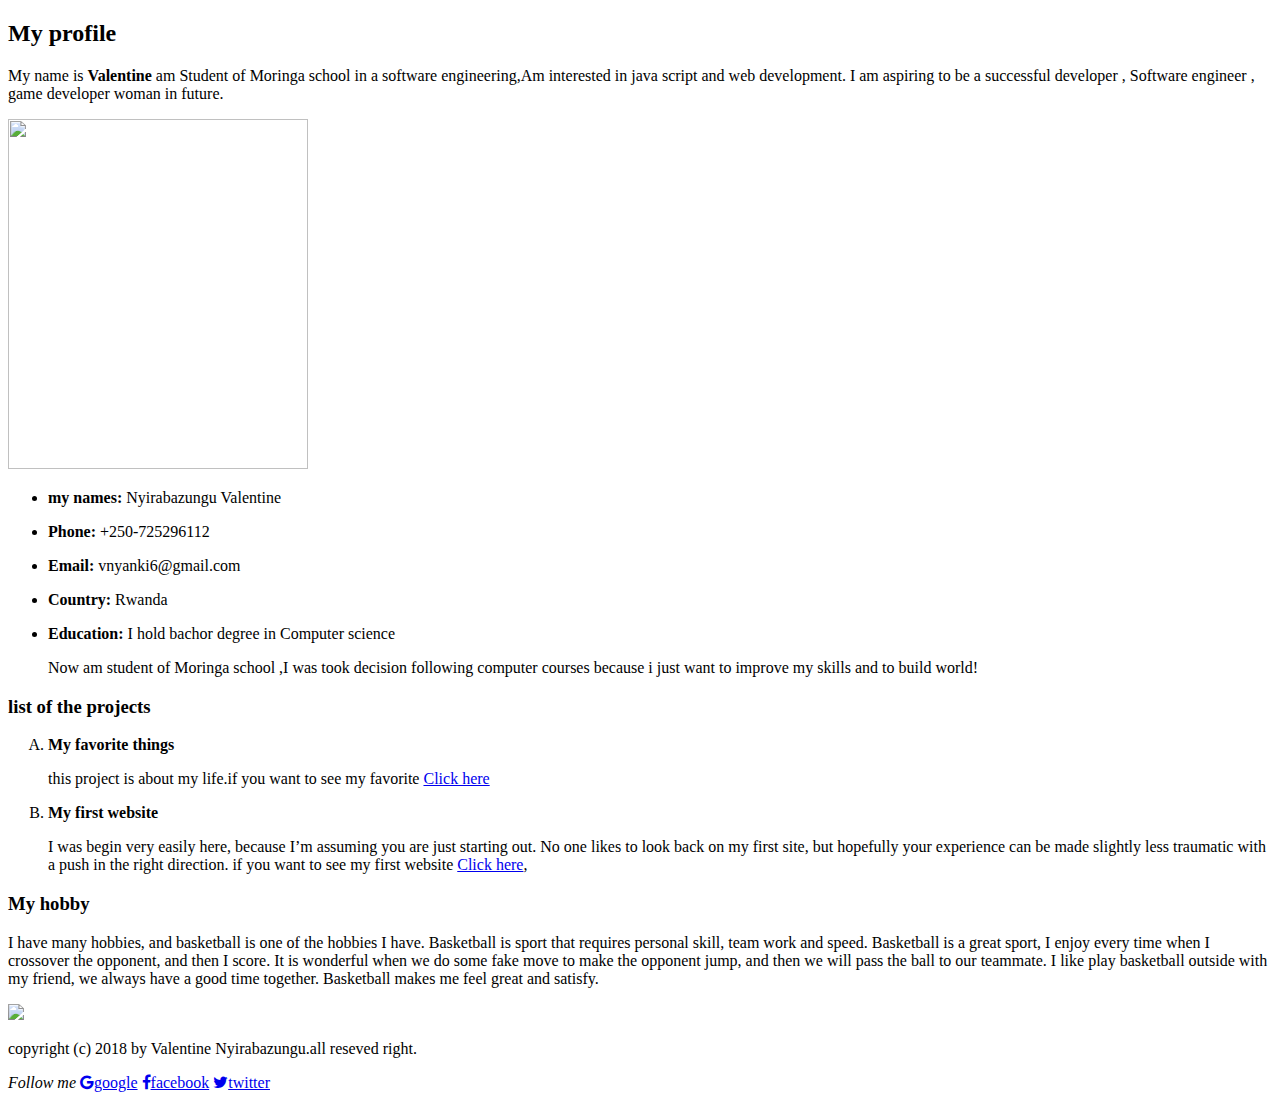
==== index.html @ 06efc097 "change file" ====
<!DOCTYPE html>
<html>
<head>
    <meta charset="utf-8" />
    <meta http-equiv="X-UA-Compatible" content="IE=edge">
    <title>My profile</title>
    <meta name="viewport" content="width=device-width, initial-scale=1">
    <link rel="stylesheet" type="text/css" media="screen" href="main.css" />
    <link rel="stylesheet" type="text/css" href="/home/wecode/Desktop/my-first-website/profile.css">
    <link rel="stylesheet" href="https://cdnjs.cloudflare.com/ajax/libs/font-awesome/4.7.0/css/font-awesome.min.css">

    <script src="main.js"></script>
</head>
<body>
      
    <h2><span>My profile
        
    </span></h2>
    <p>My name  is <strong>Valentine </strong>am Student of Moringa school in a software engineering,Am interested in java script and web development.
        I am aspiring to be a successful developer ,
        Software engineer , game developer woman in future. </p>
      <div class="profile">
        <img src= "/home/wecode/Desktop/VALENTINE/images/nyanki.jpg" width="300px" height="350px"> 
   <ul> 
   <li><p><strong>my names: </strong>Nyirabazungu Valentine</p></li>
   <li><p><strong>Phone: </strong>+250-725296112</p></li> 
   <li><p><strong>Email: </strong>vnyanki6@gmail.com</p></li> 
   <li><p><strong>Country: </strong>Rwanda</p></li> 
   <li><p><strong>Education: </strong>I hold bachor degree in Computer science</p></li> 
   <p>Now am student of Moringa school ,I was took decision following computer courses  because i just want to improve my skills and to build world! </p> 
</ul>
      </div>

   
<h3>list of the projects</h3>
    <ol type="A">
        <li><strong>My favorite things</strong></li>
        <p> this project is about my life.if you want to see my favorite <a href="my-favorite-things.html">Click here</a></p>
        <li><strong>My first website</strong></li>  
        <p>I was begin very easily here, because I’m assuming you are just starting out.
             No one likes to look back on my first site, but hopefully your experience 
             can be made slightly less traumatic with a push in the right direction. 
             if you want to see my first website <a href="my-first-website.html">Click here</a>,
             </p>
        </ol>
    </div>
    <h3>My hobby</h3>
   
   <p>I have many hobbies, and basketball is one of the hobbies I have. 
       Basketball is sport that requires personal skill, team work and speed. 
       Basketball is a great sport, I enjoy every time when I crossover the opponent, and then I score.  
       It is wonderful when we do some fake move to make the opponent jump, and then we will pass the ball to our teammate. 
       I like play basketball outside with my friend, we always have a good time together. Basketball makes me feel great and satisfy.</p><img src="https://encrypted-tbn0.gstatic.com/images?q=tbn:ANd9GcQH11jAxLGS-lWRceUYNhmtIZSdOuPd266lSNbki2OOp2ApMnvwSA">

           <footer>
                <p>copyright (c) 2018 by Valentine Nyirabazungu.all reseved right.</p>
                <div class="last">
                <em>Follow me </em>
                <a href="#" class="google"><i class="fa fa-google"></i>google</a>
                <a href="#" class="facebook"><i class="fa fa-facebook"></i>facebook</a>
                <a href="#" class="twitter"><i class="fa fa-twitter"></i>twitter</a> 
            </div>
           </footer>
</body>
</html>
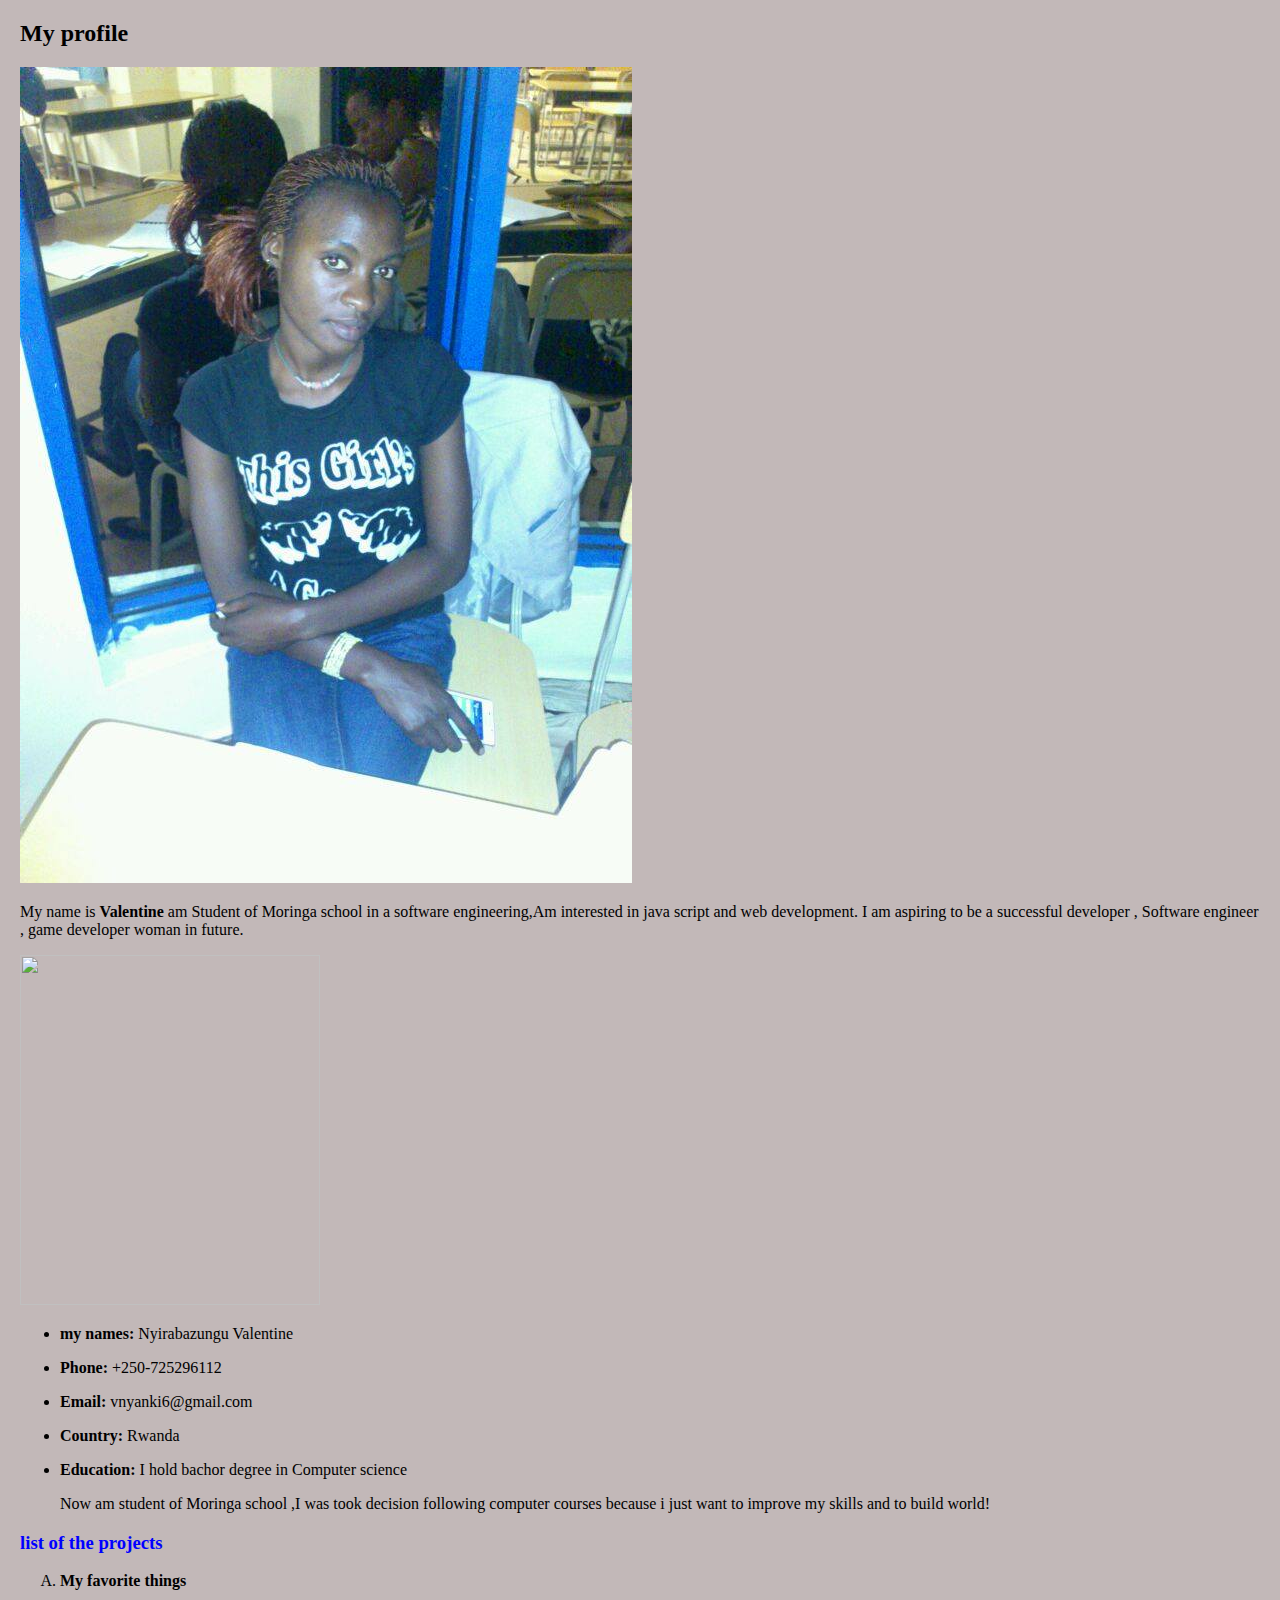
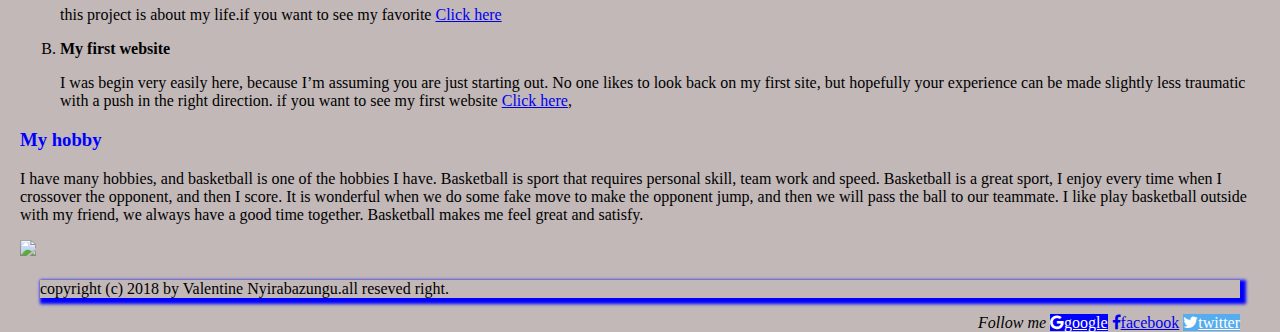
==== commit b2cb7cfe: "add image" ====
--- a/index.html
+++ b/index.html
@@ -5,17 +5,13 @@
     <meta http-equiv="X-UA-Compatible" content="IE=edge">
     <title>My profile</title>
     <meta name="viewport" content="width=device-width, initial-scale=1">
-    <link rel="stylesheet" type="text/css" media="screen" href="main.css" />
-    <link rel="stylesheet" type="text/css" href="/home/wecode/Desktop/my-first-website/profile.css">
     <link rel="stylesheet" href="https://cdnjs.cloudflare.com/ajax/libs/font-awesome/4.7.0/css/font-awesome.min.css">
-
-    <script src="main.js"></script>
+    <link rel="stylesheet" type="text/css" media="screen" href="profile.css" />
 </head>
 <body>
       
-    <h2><span>My profile
-        
-    </span></h2>
+    <h2><span>My profile</span></h2>
+    <img src="nyanki.jpg">
     <p>My name  is <strong>Valentine </strong>am Student of Moringa school in a software engineering,Am interested in java script and web development.
         I am aspiring to be a successful developer ,
         Software engineer , game developer woman in future. </p>
--- a/profile.css
+++ b/profile.css
@@ -0,0 +1,44 @@
+body{
+    background-color:rgb(194, 184, 184);
+    margin: 20px;
+
+}
+facebook {
+    background: #3B5998;
+    color: white;
+  }
+  
+  .twitter {
+    background: #55ACEE;
+    color: white;
+  }
+  
+  .google {
+    background:blue;
+    color: white;
+  }
+  h3{
+      color:blue;
+      text-align: left;
+  } 
+.profile{
+    box-flex-group: 20px;
+    margin-right:15%;
+   
+}
+h3{
+    color:blue;
+}
+footer{
+    box-shadow: 3px 3px 3px 3px blue;
+    margin: 20px;
+
+}
+.last{
+    float:right;
+}
+
+  
+  
+
+  
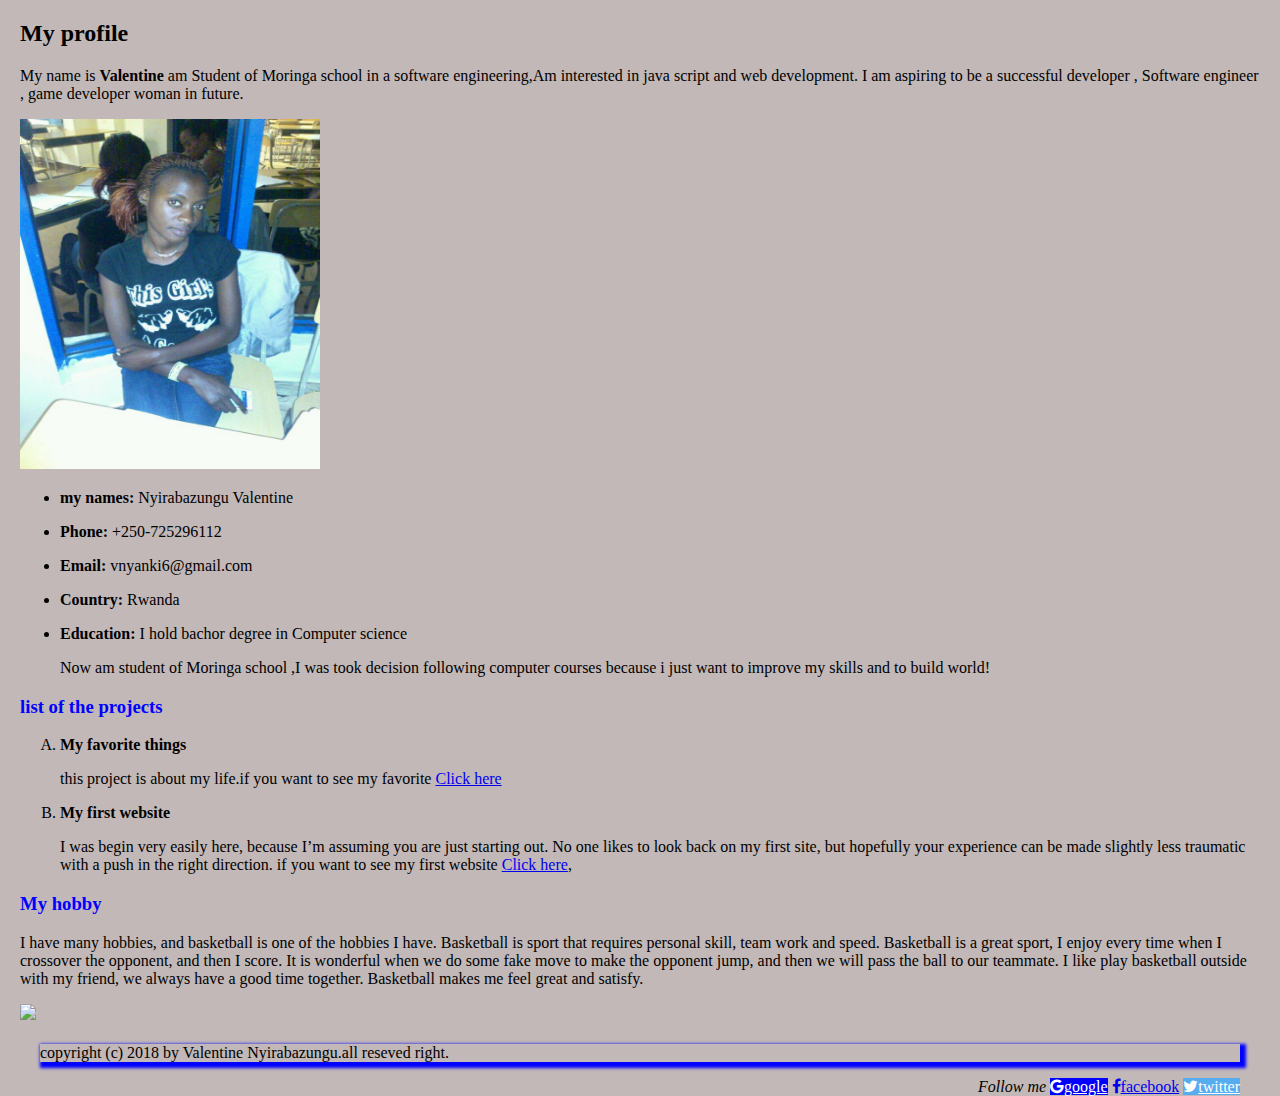
==== commit 907fd111: "change image" ====
--- a/index.html
+++ b/index.html
@@ -11,12 +11,11 @@
 <body>
       
     <h2><span>My profile</span></h2>
-    <img src="nyanki.jpg">
     <p>My name  is <strong>Valentine </strong>am Student of Moringa school in a software engineering,Am interested in java script and web development.
         I am aspiring to be a successful developer ,
         Software engineer , game developer woman in future. </p>
       <div class="profile">
-        <img src= "/home/wecode/Desktop/VALENTINE/images/nyanki.jpg" width="300px" height="350px"> 
+        <img src= "nyanki.jpg" width="300px" height="350px"> 
    <ul> 
    <li><p><strong>my names: </strong>Nyirabazungu Valentine</p></li>
    <li><p><strong>Phone: </strong>+250-725296112</p></li> 
